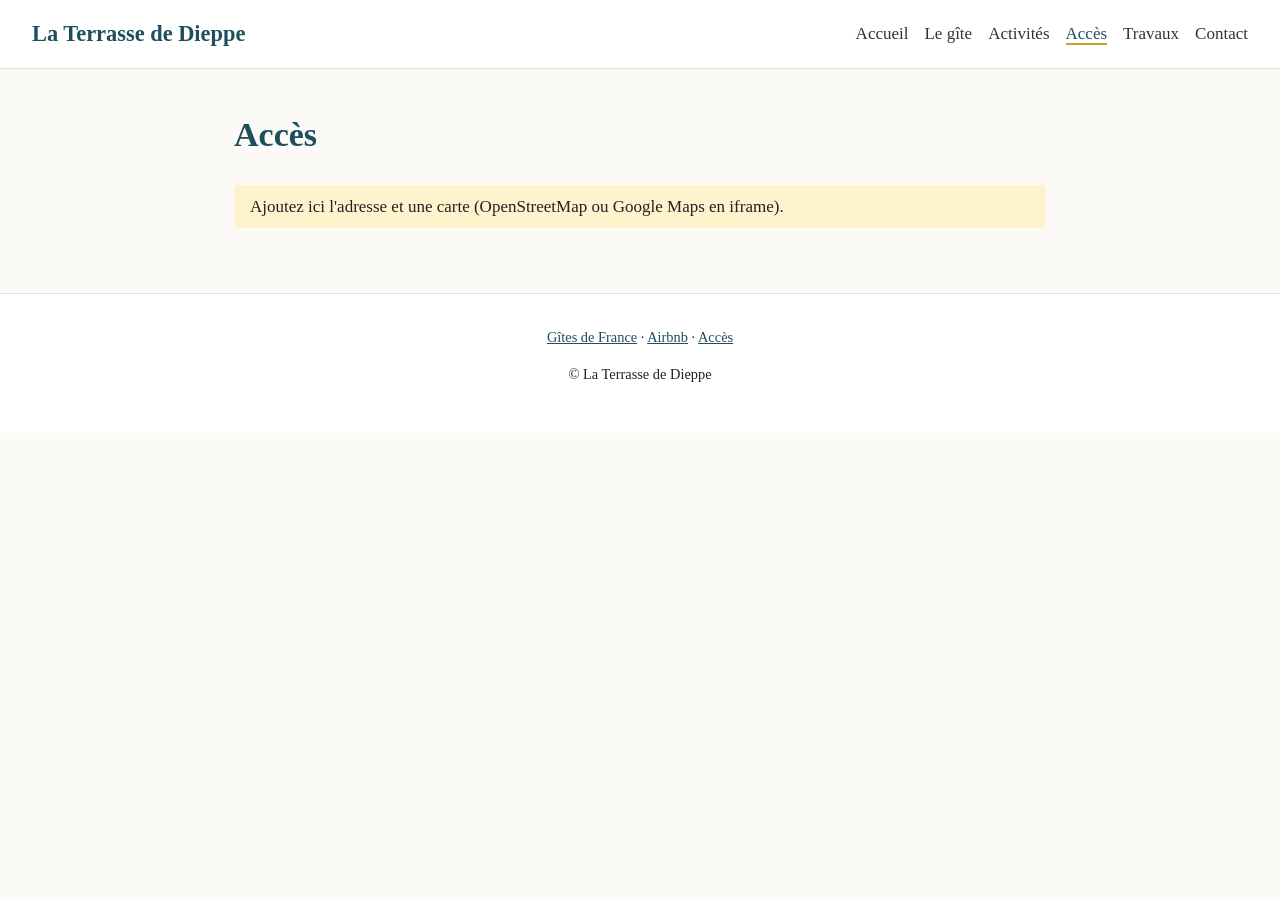
==== acces.html @ e74dc3cc "IA version 0" ====
<!doctype html>
<html lang="fr"><head><meta charset="utf-8"><meta name="viewport" content="width=device-width,initial-scale=1">
<title>Accès | La Terrasse de Dieppe</title><meta name="description" content="Comment venir à La Terrasse de Dieppe.">
<link rel="stylesheet" href="style.css"></head><body>
<header><a class="logo" href="index.html">La Terrasse de Dieppe</a><nav><a href="index.html">Accueil</a><a href="gite.html">Le gîte</a><a href="activites.html">Activités</a><a href="acces.html" class="on">Accès</a><a href="travaux.html">Travaux</a><a href="contact.html">Contact</a></nav></header>
<main><h1>Accès</h1><p class="todo">Ajoutez ici l'adresse et une carte (OpenStreetMap ou Google Maps en iframe).</p></main>
<footer><a href="https://www.gites-de-france.com/fr/normandie/seine-maritime/la-terrasse-de-dieppe-76g9279">Gîtes de France</a> · <a href="https://www.airbnb.fr/rooms/46443958">Airbnb</a> · <a href="acces.html">Accès</a><p>© La Terrasse de Dieppe</p></footer></body></html>
---- style.css ----
*{box-sizing:border-box}body{margin:0;font:17px/1.6 Georgia,serif;color:#222;background:#fbfaf7}
header{display:flex;flex-wrap:wrap;justify-content:space-between;align-items:center;padding:1rem 2rem;background:#fff;border-bottom:1px solid #e5e0d5}
.logo{font-size:1.4rem;font-weight:bold;color:#1f4e5f;text-decoration:none}nav a{margin-left:1rem;color:#333;text-decoration:none}nav a.on,nav a:hover{color:#1f4e5f;border-bottom:2px solid #c9a227}
main{max-width:860px;margin:0 auto;padding:1rem 1.5rem 3rem}.hero{text-align:center;padding:5rem 1rem;background:#1f4e5f url(images/terrasse_site.jpeg) center/cover;color:#fff;margin:0 -1.5rem 2rem}
.stars{color:#c9a227;font-size:2rem;margin:0}.btn{display:inline-block;background:#c9a227;color:#fff;padding:.6rem 1.2rem;border:0;border-radius:4px;text-decoration:none;cursor:pointer;font:inherit}
.chips span{display:inline-block;background:#eee8d8;border-radius:20px;padding:.2rem .8rem;margin:.2rem}h1,h2,h3{color:#1f4e5f}a{color:#1f4e5f}
.todo{background:#fff3cd;padding:.5rem 1rem;border-radius:4px}form label{display:block;margin:1rem 0}input,textarea{width:100%;padding:.5rem;font:inherit}
footer{text-align:center;padding:2rem;background:#fff;border-top:1px solid #e5e0d5;font-size:.9rem}@media(max-width:600px){nav a{display:inline-block;margin:.3rem .6rem 0 0}}
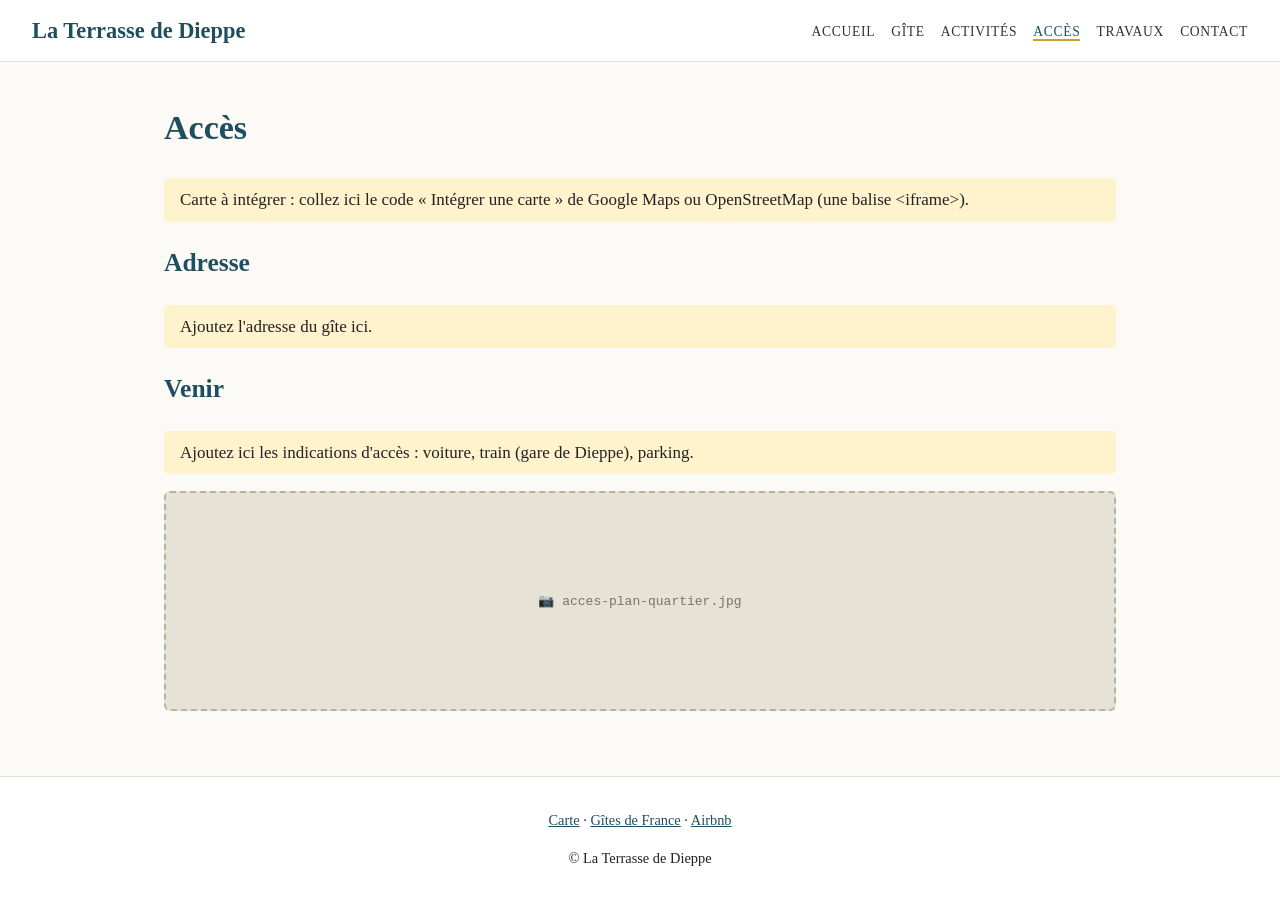
==== commit d4d77879: "draft 01" ====
--- a/acces.html
+++ b/acces.html
@@ -1,7 +1,11 @@
 <!doctype html>
 <html lang="fr"><head><meta charset="utf-8"><meta name="viewport" content="width=device-width,initial-scale=1">
-<title>Accès | La Terrasse de Dieppe</title><meta name="description" content="Comment venir à La Terrasse de Dieppe.">
+<title>Accès | La Terrasse de Dieppe</title><meta name="description" content="Comment venir à La Terrasse de Dieppe : adresse et carte.">
 <link rel="stylesheet" href="style.css"></head><body>
-<header><a class="logo" href="index.html">La Terrasse de Dieppe</a><nav><a href="index.html">Accueil</a><a href="gite.html">Le gîte</a><a href="activites.html">Activités</a><a href="acces.html" class="on">Accès</a><a href="travaux.html">Travaux</a><a href="contact.html">Contact</a></nav></header>
-<main><h1>Accès</h1><p class="todo">Ajoutez ici l'adresse et une carte (OpenStreetMap ou Google Maps en iframe).</p></main>
-<footer><a href="https://www.gites-de-france.com/fr/normandie/seine-maritime/la-terrasse-de-dieppe-76g9279">Gîtes de France</a> · <a href="https://www.airbnb.fr/rooms/46443958">Airbnb</a> · <a href="acces.html">Accès</a><p>© La Terrasse de Dieppe</p></footer></body></html>+<header><a class="logo" href="index.html">La Terrasse de Dieppe</a><nav><a href="index.html">Accueil</a><a href="gite.html">Gîte</a><a href="activites.html">Activités</a><a href="acces.html" class="on">Accès</a><a href="travaux.html">Travaux</a><a href="contact.html">Contact</a></nav></header>
+<main><h1>Accès</h1>
+<div class="map"><p class="todo">Carte à intégrer : collez ici le code « Intégrer une carte » de Google Maps ou OpenStreetMap (une balise &lt;iframe&gt;).</p></div>
+<h2>Adresse</h2><p class="todo">Ajoutez l'adresse du gîte ici.</p>
+<h2>Venir</h2><p class="todo">Ajoutez ici les indications d'accès : voiture, train (gare de Dieppe), parking.</p>
+<p><figure class="ph wide" data-name="acces-plan-quartier.jpg"><img src="images/acces-plan-quartier.jpg" alt="Situation du gîte dans Dieppe" loading="lazy" onerror="this.remove()"></figure></p></main>
+<footer><a href="acces.html">Carte</a> · <a href="https://www.gites-de-france.com/fr/normandie/seine-maritime/la-terrasse-de-dieppe-76g9279">Gîtes de France</a> · <a href="https://www.airbnb.fr/rooms/46443958">Airbnb</a><p>© La Terrasse de Dieppe</p></footer></body></html>
--- a/style.css
+++ b/style.css
@@ -1,8 +1,322 @@
-*{box-sizing:border-box}body{margin:0;font:17px/1.6 Georgia,serif;color:#222;background:#fbfaf7}
-header{display:flex;flex-wrap:wrap;justify-content:space-between;align-items:center;padding:1rem 2rem;background:#fff;border-bottom:1px solid #e5e0d5}
-.logo{font-size:1.4rem;font-weight:bold;color:#1f4e5f;text-decoration:none}nav a{margin-left:1rem;color:#333;text-decoration:none}nav a.on,nav a:hover{color:#1f4e5f;border-bottom:2px solid #c9a227}
-main{max-width:860px;margin:0 auto;padding:1rem 1.5rem 3rem}.hero{text-align:center;padding:5rem 1rem;background:#1f4e5f url(images/terrasse_site.jpeg) center/cover;color:#fff;margin:0 -1.5rem 2rem}
-.stars{color:#c9a227;font-size:2rem;margin:0}.btn{display:inline-block;background:#c9a227;color:#fff;padding:.6rem 1.2rem;border:0;border-radius:4px;text-decoration:none;cursor:pointer;font:inherit}
-.chips span{display:inline-block;background:#eee8d8;border-radius:20px;padding:.2rem .8rem;margin:.2rem}h1,h2,h3{color:#1f4e5f}a{color:#1f4e5f}
-.todo{background:#fff3cd;padding:.5rem 1rem;border-radius:4px}form label{display:block;margin:1rem 0}input,textarea{width:100%;padding:.5rem;font:inherit}
-footer{text-align:center;padding:2rem;background:#fff;border-top:1px solid #e5e0d5;font-size:.9rem}@media(max-width:600px){nav a{display:inline-block;margin:.3rem .6rem 0 0}}+* {
+    box-sizing: border-box
+}
+
+body {
+    margin: 0;
+    font: 17px/1.6 Georgia, serif;
+    color: #222;
+    background: #fbfaf7
+}
+
+header {
+    position: sticky;
+    top: 0;
+    z-index: 5;
+    display: flex;
+    flex-wrap: wrap;
+    justify-content: space-between;
+    align-items: center;
+    padding: .8rem 2rem;
+    background: #fff;
+    border-bottom: 1px solid #e5e0d5
+}
+
+.logo {
+    font-size: 1.4rem;
+    font-weight: bold;
+    color: #1f4e5f;
+    text-decoration: none
+}
+
+nav a {
+    margin-left: 1rem;
+    color: #333;
+    text-decoration: none;
+    text-transform: uppercase;
+    font-size: .85rem;
+    letter-spacing: .05em
+}
+
+nav a.on,
+nav a:hover {
+    color: #1f4e5f;
+    border-bottom: 2px solid #c9a227
+}
+
+main {
+    max-width: 1000px;
+    margin: 0 auto;
+    padding: 1rem 1.5rem 3rem
+}
+
+h1,
+h2,
+h3 {
+    color: #1f4e5f
+}
+
+a {
+    color: #1f4e5f
+}
+
+.ph {
+    position: relative;
+    margin: 0;
+    background: #e6e2d6;
+    border: 2px dashed #b9b19b;
+    border-radius: 6px;
+    min-height: 160px;
+    display: flex;
+    align-items: center;
+    justify-content: center;
+    overflow: hidden
+}
+
+.ph::after {
+    content: "📷 " attr(data-name);
+    position: absolute;
+    color: #7a7360;
+    font: 13px monospace;
+    text-align: center;
+    padding: .5rem;
+    z-index: 0
+}
+
+.ph img {
+    position: relative;
+    z-index: 1;
+    display: block;
+    width: 100%;
+    height: 100%;
+    object-fit: cover
+}
+
+.ph:has(img) {
+    border: 0;
+    min-height: 0;
+    background: none
+}
+
+.ph:has(img)::after {
+    display: none
+}
+
+.wide {
+    min-height: 220px;
+    margin: 1rem 0
+}
+
+.plan {
+    min-height: 280px
+}
+
+.hero {
+    position: relative;
+    max-width: 333px;
+    /* margin: 0 -1.5rem 2rem */
+    margin: 0 auto 2rem;
+}
+
+.hero-img {
+    height: auto;
+    aspect-ratio: auto;
+    min-height: 110px;   /* jamais plus plat que ça (previous value: 380)*/
+    max-height: none;   /* jamais plus haut que ça */
+    border-radius: 0
+}
+
+.hero-img img {
+  width: 100%;
+  height: auto;         /* hauteur naturelle, proportions respectées */
+  object-fit: contain;
+}
+
+.hero-t {
+    position: absolute;
+    z-index: 2;
+    inset: 0;
+    display: block;  /* flex */
+    flex-direction: column;
+    align-items: center;
+    justify-content: center;
+    text-align: right; /* center */
+    pointer-events: none;
+    color: #fff;
+    text-shadow: 0 2px 8px rgba(0, 0, 0, .5)
+}
+
+.hero-t * {
+    pointer-events: auto
+}
+
+.stars {
+    color: #c9a227;
+    font-size: 2rem;
+    margin: .2rem 0 1rem
+}
+
+.btn {
+    display: inline-block;
+    background: #c9a227;
+    color: #fff;
+    padding: .6rem 1.2rem;
+    border: 0;
+    border-radius: 4px;
+    text-decoration: none;
+    cursor: pointer;
+    font: inherit;
+    text-shadow: none
+}
+
+.btn.alt {
+    background: #1f4e5f
+}
+
+.btn.alt2 {
+  background: #4ab595;
+}
+
+.chips span {
+    display: inline-block;
+    background: #eee8d8;
+    border-radius: 20px;
+    padding: .2rem .8rem;
+    margin: .2rem
+}
+
+.grid2,
+.grid3,
+.grid4,
+.galerie {
+    display: grid;
+    gap: .8rem;
+    margin: 1rem 0
+}
+
+.grid2 {
+    grid-template-columns: repeat(auto-fit, minmax(280px, 1fr))
+}
+
+.grid3 {
+    grid-template-columns: repeat(auto-fit, minmax(200px, 1fr))
+}
+
+.grid4 {
+    grid-template-columns: repeat(auto-fit, minmax(200px, 1fr))
+}
+
+.galerie {
+    grid-template-columns: repeat(auto-fill, minmax(230px, 1fr))
+}
+
+.tile {
+    text-decoration: none;
+    text-align: center;
+    color: #1f4e5f;
+    font-weight: bold
+}
+
+.tile span {
+    display: block;
+    margin-top: .3rem
+}
+
+.floor {
+    display: grid;
+    grid-template-columns: 1fr 1fr;
+    gap: 1.2rem;
+    align-items: center;
+    margin: 1.5rem 0
+}
+
+.floor:nth-child(even) .ph {
+    order: 2
+}
+
+.cards {
+    display: grid;
+    grid-template-columns: repeat(auto-fit, minmax(300px, 1fr));
+    gap: 1rem
+}
+
+.card {
+    background: #fff;
+    border: 1px solid #e5e0d5;
+    border-radius: 6px;
+    padding: .8rem 1.2rem
+}
+
+.card h3 {
+    margin: .2rem 0
+}
+
+.sub {
+    text-align: center
+}
+
+.sub a,
+.sub strong {
+    margin: 0 .3rem
+}
+
+section {
+    scroll-margin-top: 70px
+}
+
+.note,
+.todo {
+    background: #fff3cd;
+    padding: .5rem 1rem;
+    border-radius: 4px
+}
+
+.map {
+    margin: 1rem 0
+}
+
+.incl {
+    text-align: center;
+    background: #eee8d8;
+    padding: .6rem;
+    border-radius: 4px
+}
+
+form label {
+    display: block;
+    margin: 1rem 0
+}
+
+input,
+textarea {
+    width: 100%;
+    padding: .5rem;
+    font: inherit
+}
+
+footer {
+    text-align: center;
+    padding: 2rem;
+    background: #fff;
+    border-top: 1px solid #e5e0d5;
+    font-size: .9rem
+}
+
+@media(max-width:700px) {
+    .floor {
+        grid-template-columns: 1fr
+    }
+
+    .floor:nth-child(even) .ph {
+        order: 0
+    }
+
+    nav a {
+        display: inline-block;
+        margin: .3rem .6rem 0 0
+    }
+
+    .hero-t h1 {
+        font-size: 1.8rem
+    }
+}
